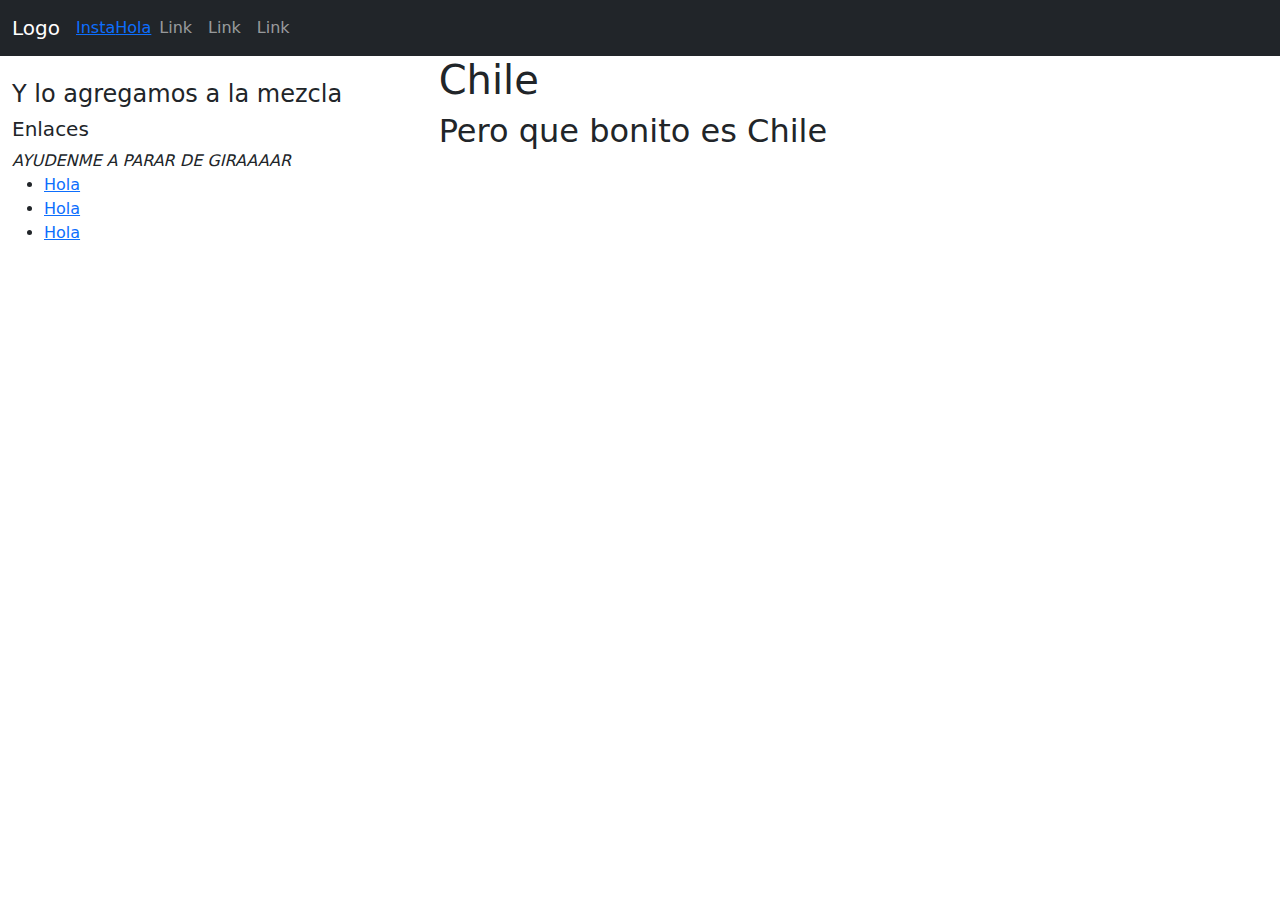
==== 28_03_2023/index.html @ 38bac2eb "Proyecto inicial de prueba" ====
<!DOCTYPE html>
<html lang="en">
<head>
    <meta charset="UTF-8">
    <meta http-equiv="X-UA-Compatible" content="IE=edge">
    <meta name="viewport" content="width=device-width, initial-scale=1.0">
    <title>Sur Chile</title>
    <!-- Latest compiled and minified CSS -->
    <link href="https://cdn.jsdelivr.net/npm/bootstrap@5.2.3/dist/css/bootstrap.min.css" rel="stylesheet">
    <link rel="stylesheet" href="https://cdnjs.cloudflare.com/ajax/libs/font-awesome/6.4.0/css/all.min.css" integrity="sha512-iecdLmaskl7CVkqkXNQ/ZH/XLlvWZOJyj7Yy7tcenmpD1ypASozpmT/E0iPtmFIB46ZmdtAc9eNBvH0H/ZpiBw==" crossorigin="anonymous" referrerpolicy="no-referrer" />
    <link rel="stylesheet" href="/css/style.css">
</head>
<body>
    <nav class="navbar navbar-expand-sm navbar-dark bg-dark">
        <div class="container-fluid">
          <a class="navbar-brand" href="javascript:void(0)">Logo</a>
          <button class="navbar-toggler" type="button" data-bs-toggle="collapse" data-bs-target="#mynavbar">
            <span class="navbar-toggler-icon"></span>
          </button>
          <ul class="nav">
            <li><a href=""> <i class="fa-brands fa-instagram"></i> Insta </a></li>
            <li><a href="https://github.com/ig-cordero/pgy-004"> <i class="fa-brands fa-github"></i> Hola </a>  </li>                        
           </ul>
          <div class="collapse navbar-collapse justify-content-end" id="mynavbar">
            <ul class="navbar-nav me-auto justify-content-end">
              <li class="nav-item">
                <a class="nav-link" href="javascript:void(0)">Link</a>
              </li>
              <li class="nav-item">
                <a class="nav-link" href="javascript:void(0)">Link</a>
              </li>
              <li class="nav-item">
                <a class="nav-link" href="javascript:void(0)">Link</a>
              </li>
            </ul>
            
          </div>
        </div>
      </nav>

    <div class="container-fluid">
        <div class="row">
            <div class="col-sm-4">
                <div class="row">
                    <div class="col-sm-12">
                        <img src="/img/penguin-ico.png" alt="">
                    </div>
                    <div class="col-sm-12">
                        <h4>Y lo agregamos a la mezcla</h4>
                    </div>
                </div>
                <div class="row">
                    <div class="col-sm-12">
                        <h5>Enlaces</h5>
                        <i class="fa-regular fa-snowflake fa-flip">AYUDENME A PARAR DE GIRAAAAR</i>
                        <ul>
                            <li><a href=""> <i class="fa-regular fa-snowflake fa-flip"></i> Hola </a>  </li>
                            <li><a href=""> <i class="fa-regular fa-user fa-flip"></i> Hola </a>  </li>
                            <li><a href=""> <i class="fa-regular fa-calendar fa-flip"></i> Hola </a>  </li>
                            
                        </ul>

                    </div>
                </div>
            </div>
            <div class="col-sm-8">
                <h1>Chile</h1>
                <h2>Pero que bonito es Chile</h2>
            </div>
        </div>
    </div>
    
    
    <!-- Latest compiled JavaScript -->
    <script src="https://cdn.jsdelivr.net/npm/bootstrap@5.2.3/dist/js/bootstrap.bundle.min.js"></script>
</body>
</html>
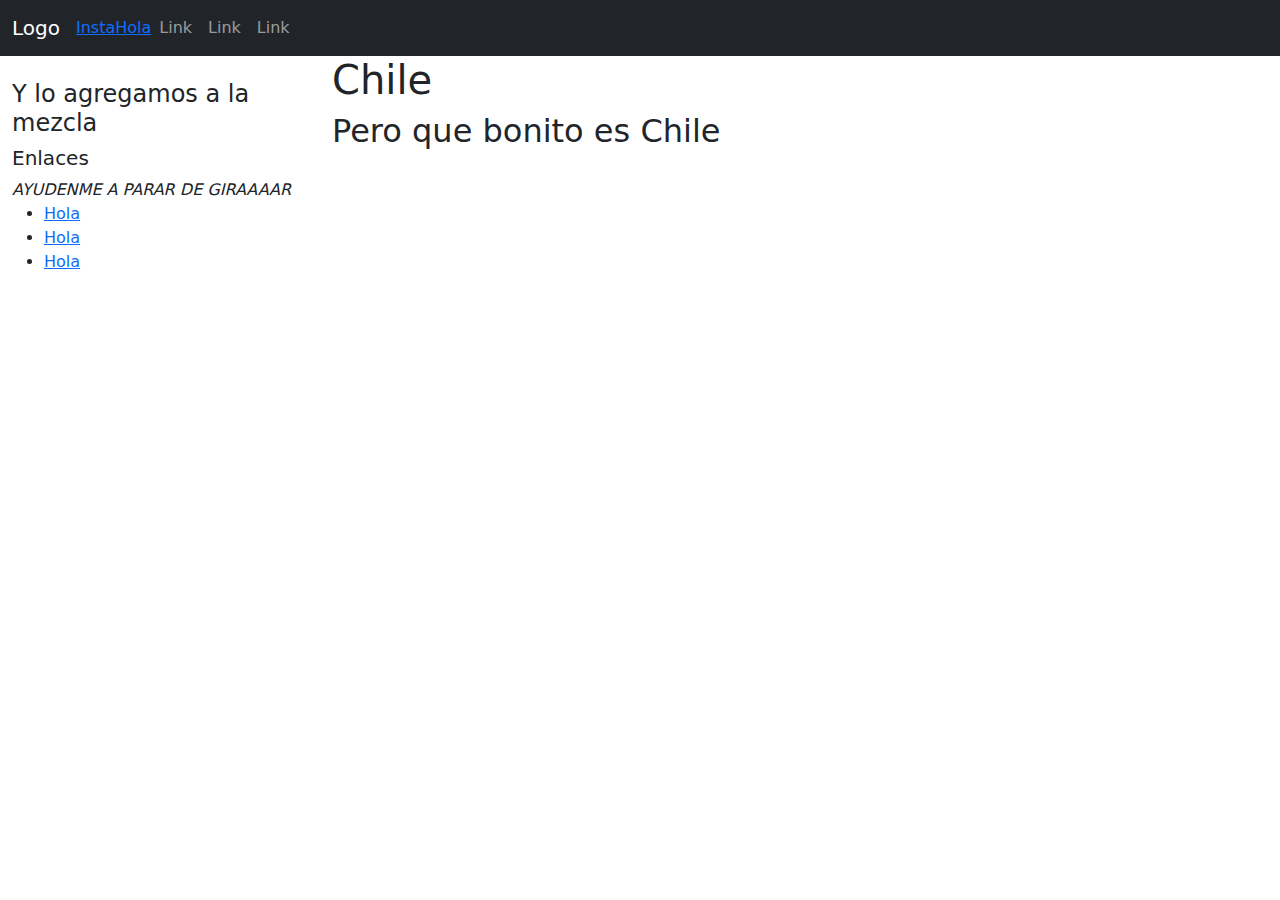
==== commit bd1404fc: "Se agregaron estilos a los links" ====
--- a/28_03_2023/index.html
+++ b/28_03_2023/index.html
@@ -40,10 +40,10 @@
 
     <div class="container-fluid">
         <div class="row">
-            <div class="col-sm-4">
+            <div class="col-sm-3 col-izq">
                 <div class="row">
                     <div class="col-sm-12">
-                        <img src="/img/penguin-ico.png" alt="">
+                        <img class="avatar" src="/img/penguin-ico.png" alt="">
                     </div>
                     <div class="col-sm-12">
                         <h4>Y lo agregamos a la mezcla</h4>
@@ -54,16 +54,16 @@
                         <h5>Enlaces</h5>
                         <i class="fa-regular fa-snowflake fa-flip">AYUDENME A PARAR DE GIRAAAAR</i>
                         <ul>
-                            <li><a href=""> <i class="fa-regular fa-snowflake fa-flip"></i> Hola </a>  </li>
-                            <li><a href=""> <i class="fa-regular fa-user fa-flip"></i> Hola </a>  </li>
-                            <li><a href=""> <i class="fa-regular fa-calendar fa-flip"></i> Hola </a>  </li>
+                            <li><a class="navitem" href=""> <i class="fa-regular fa-snowflake fa-flip"></i> Hola </a>  </li>
+                            <li><a class="navitem" href=""> <i class="fa-regular fa-user fa-flip"></i> Hola </a>  </li>
+                            <li><a class="navitem" href=""> <i class="fa-regular fa-calendar fa-flip"></i> Hola </a>  </li>
                             
                         </ul>
 
                     </div>
                 </div>
             </div>
-            <div class="col-sm-8">
+            <div class="col-sm-9">
                 <h1>Chile</h1>
                 <h2>Pero que bonito es Chile</h2>
             </div>
